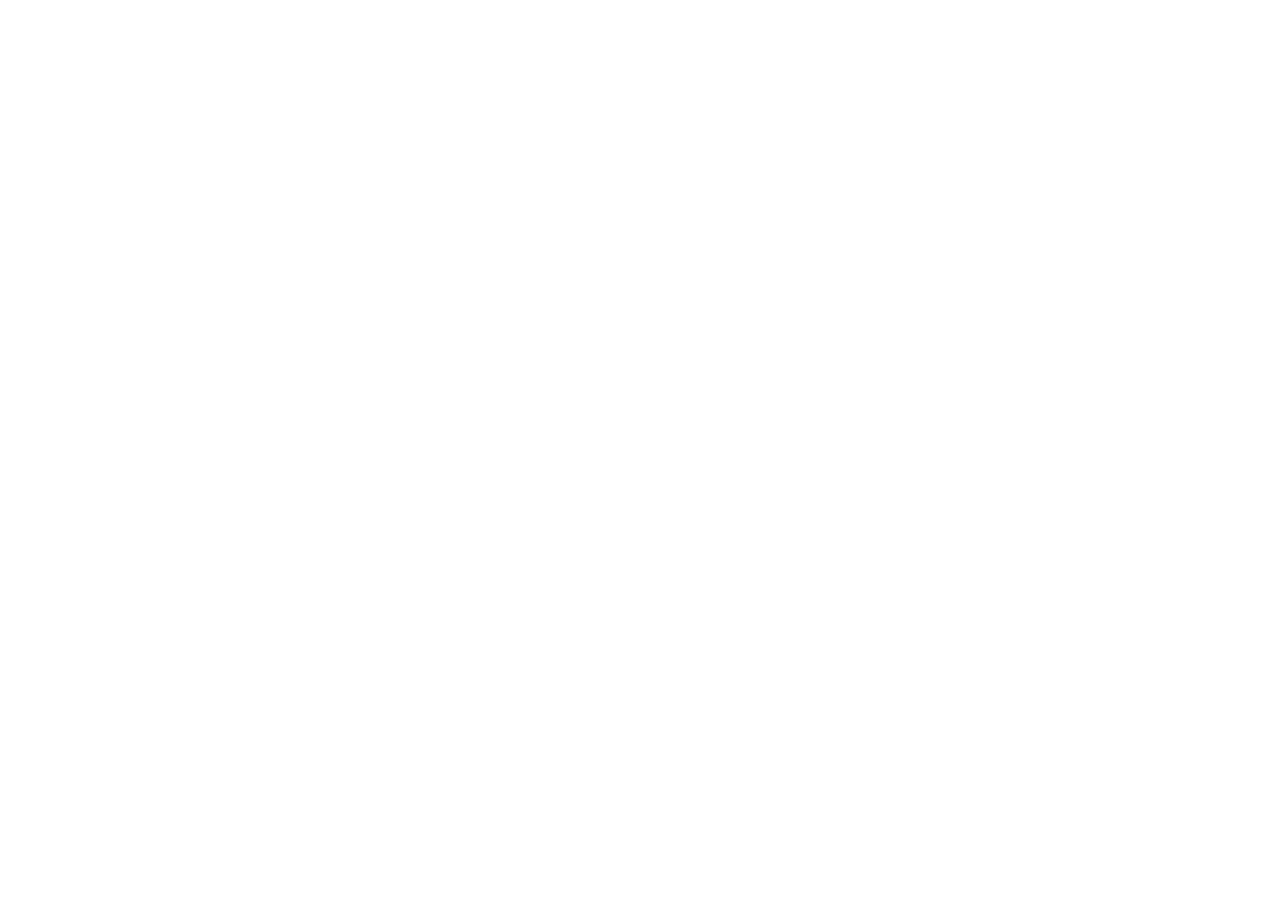
==== pages/about.html @ f704cdb7 "website wireframe initial" ====
<html lang="en">
<head>
  <meta charset="UTF-8">
  <meta name="viewport" content="width=device-width, initial-scale=1.0">
  <title>About</title>
  <link rel="stylesheet" href="../styles/about.css">
</head>
<body>
  
</body>
</html>
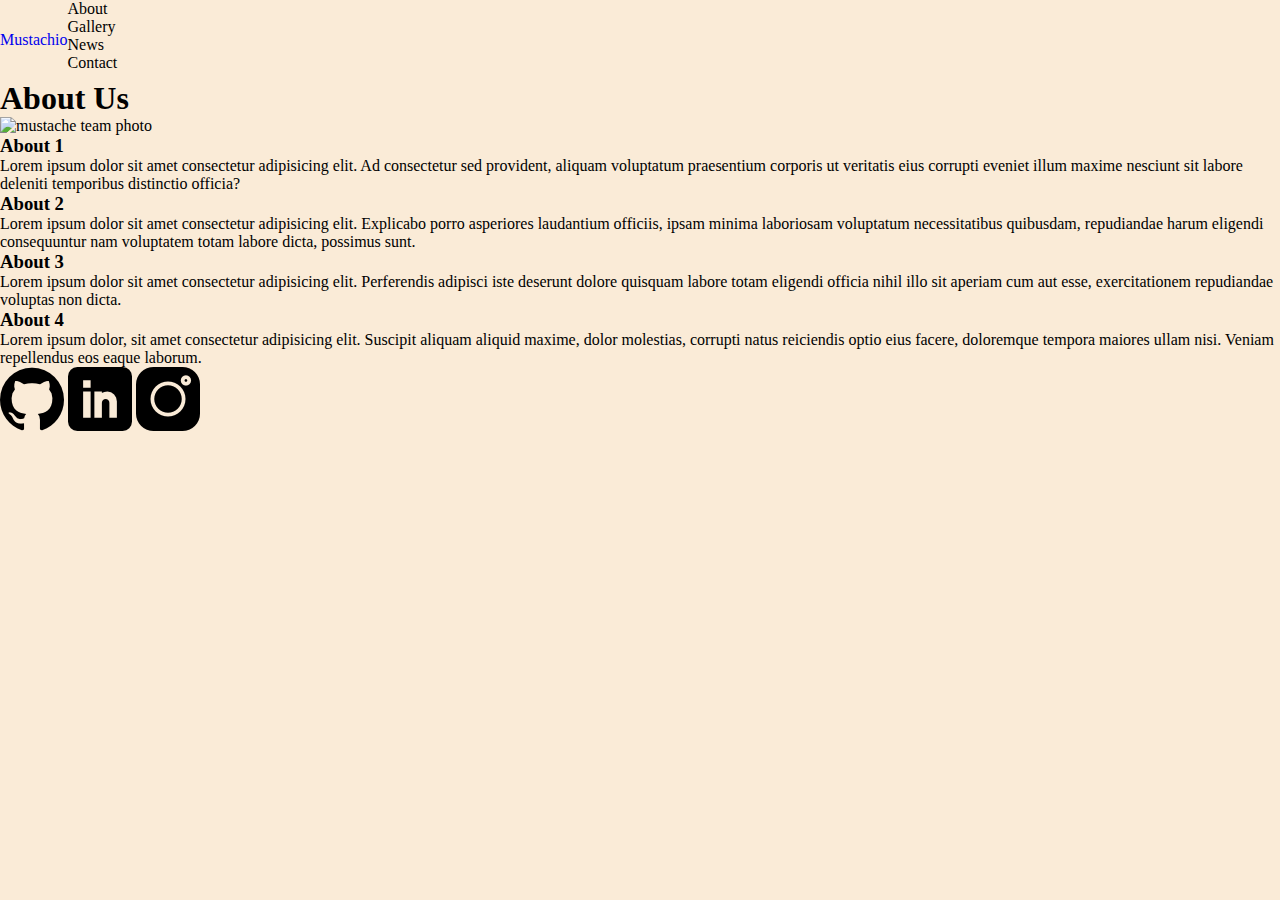
==== commit af4459ef: "merging" ====
--- a/pages/about.html
+++ b/pages/about.html
@@ -5,7 +5,52 @@
   <title>About</title>
   <link rel="stylesheet" href="../styles/about.css">
 </head>
+<header>
+  <div class="header-logo">
+  <a href="landing.html">Mustachio</a>
+  </div>
+  <nav>
+    <ul>
+      <li><a href="about.html"></a>About</li>
+      <li><a href="gallery.html"></a>Gallery</li>
+      <li><a href="blog.html"></a>News</li>
+      <li><a href="contact.html"></a>Contact</li>
+    </ul>
+  </nav>
+</header>
 <body>
-  
+  <div class="body">
+    <h1>
+      <span>About Us</span>
+    </h1>
+    <div>
+      <img src="" alt="mustache team photo ">
+      <section class="article">
+        <h3>About 1</h3>
+        <p>Lorem ipsum dolor sit amet consectetur adipisicing elit. Ad consectetur sed provident, aliquam voluptatum praesentium corporis ut veritatis eius corrupti eveniet illum maxime nesciunt sit labore deleniti temporibus distinctio officia?</p>
+        <h3>About 2</h3>
+        <p>Lorem ipsum dolor sit amet consectetur adipisicing elit. Explicabo porro asperiores laudantium officiis, ipsam minima laboriosam voluptatum necessitatibus quibusdam, repudiandae harum eligendi consequuntur nam voluptatem totam labore dicta, possimus sunt.</p>
+        <h3>About 3</h3>
+        <p>Lorem ipsum dolor sit amet consectetur adipisicing elit. Perferendis adipisci iste deserunt dolore quisquam labore totam eligendi officia nihil illo sit aperiam cum aut esse, exercitationem repudiandae voluptas non dicta.</p>
+        <h3>About 4</h3>
+        <p>Lorem ipsum dolor, sit amet consectetur adipisicing elit. Suscipit aliquam aliquid maxime, dolor molestias, corrupti natus reiciendis optio eius facere, doloremque tempora maiores ullam nisi. Veniam repellendus eos eaque laborum.</p>
+      </section>
+    </div>
+  </div>
 </body>
+<div class="footWrapper">
+  <footer>
+    <div class="footer-logos">
+      <a href="https://github.com/tcannetti">
+        <img src="../images/githubLogo.png" alt="github link">
+      </a>
+      <a href="https://www.linkedin.com/in/taylorcannetti">
+        <img src="../images/linkedinLogo.png" alt="linkedin link">
+      </a>
+      <a href="https://www.instagram.com/taylorpaul/">
+        <img src="../images/instaLogo.png" alt="instagram link">
+      </a>
+    <div>
+  </footer>
+</div>
 </html>--- a/styles/about.css
+++ b/styles/about.css
@@ -0,0 +1,28 @@
+* {
+  text-decoration: none;
+  margin: 0;
+  padding: 0;
+}
+body {
+  background: antiquewhite;
+}
+
+header {
+  display: flex;
+  height: 80px;
+  width: auto;
+}
+
+.header-logo {
+  align-self: center;
+}
+
+nav ul {
+
+}
+
+nav ul li {
+  display: block;
+  list-style: none;
+  align-content: space-between;
+}